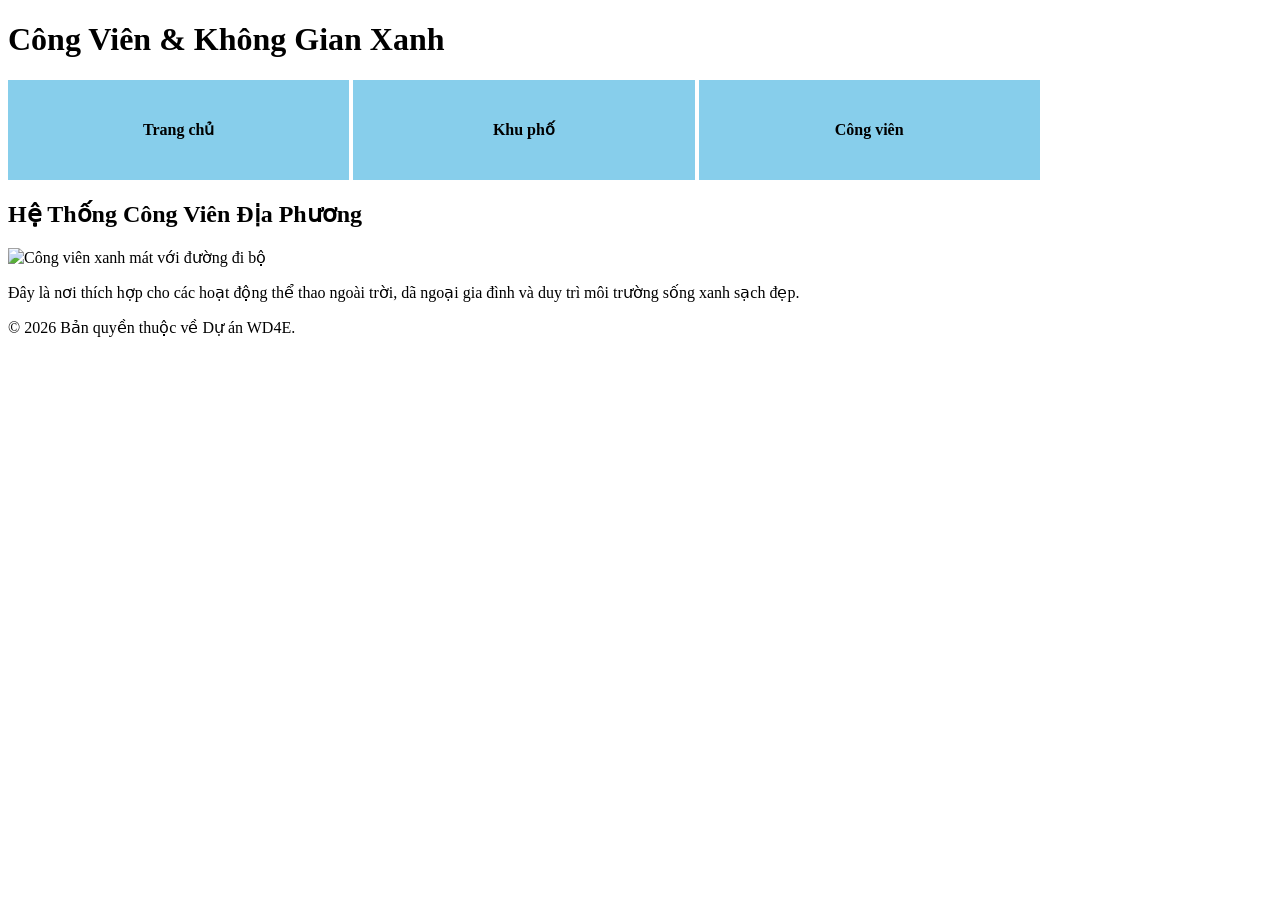
==== index.html @ a00b2038 "Chuyen file ra root" ====
<!DOCTYPE html>
<html lang="vi">
<head>
    <meta charset="UTF-8">
    <meta name="viewport" content="width=device-width, initial-scale=1.0">
    <title>Công Viên - WD4E</title>
    <link rel="stylesheet" href="css/style.css">
</head>
<body>

    <header>
        <h1>Công Viên & Không Gian Xanh</h1>
    </header>

    <nav>
        <ul>
            <li><a href="index.html">Trang chủ</a></li>
            <li><a href="neighborhood.html">Khu phố</a></li>
            <li><a href="parks.html">Công viên</a></li>
        </ul>
    </nav>

    <main>
    <h2>Hệ Thống Công Viên Địa Phương</h2>
    <img src="https://picsum.photos/600/400" alt="Công viên xanh mát với đường đi bộ">
    <p>Đây là nơi thích hợp cho các hoạt động thể thao ngoài trời, dã ngoại gia đình và duy trì môi trường sống xanh sạch đẹp.</p>
    </main>

    <footer>
        <p>&copy; 2026 Bản quyền thuộc về Dự án WD4E.</p>
    </footer>

</body>
</html>
---- css/style.css ----
nav li {
    display: inline-block;
    width: 27%;
    text-align: center; 
    height: 100px;
    background-color: skyblue; 
    line-height: 100px;
}
nav a{
    text-decoration: none;
    color: black;
    font-weight: bold; 
    display: block; 
}
nav ul{
    list-style-type: none; 
    padding: 0; 
    margin: 0; 
}
img{
    max-width: 100%; 
    height: auto; 
    display: block; 
    margin: 10px auto;
}
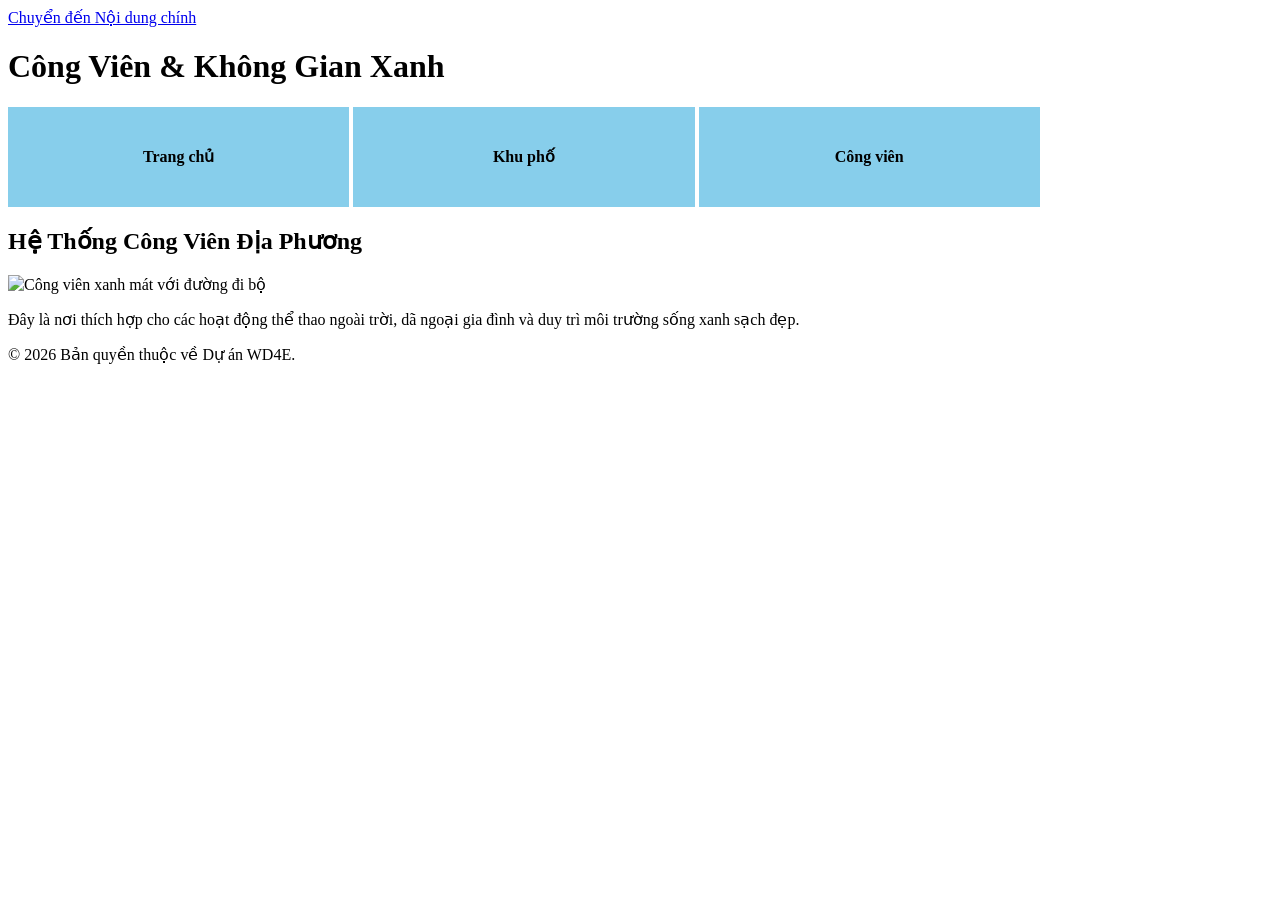
==== commit 344d2698: "Update index.html" ====
--- a/index.html
+++ b/index.html
@@ -6,8 +6,8 @@
     <title>Công Viên - WD4E</title>
     <link rel="stylesheet" href="css/style.css">
 </head>
-<body>
-
+<body> <a href="#main" class="skip">Chuyển đến Nội dung chính</a>
+    
     <header>
         <h1>Công Viên & Không Gian Xanh</h1>
     </header>
@@ -20,7 +20,7 @@
         </ul>
     </nav>
 
-    <main>
+    <main id="main">
     <h2>Hệ Thống Công Viên Địa Phương</h2>
     <img src="https://picsum.photos/600/400" alt="Công viên xanh mát với đường đi bộ">
     <p>Đây là nơi thích hợp cho các hoạt động thể thao ngoài trời, dã ngoại gia đình và duy trì môi trường sống xanh sạch đẹp.</p>
@@ -31,4 +31,4 @@
     </footer>
 
 </body>
-</html>+</html>
